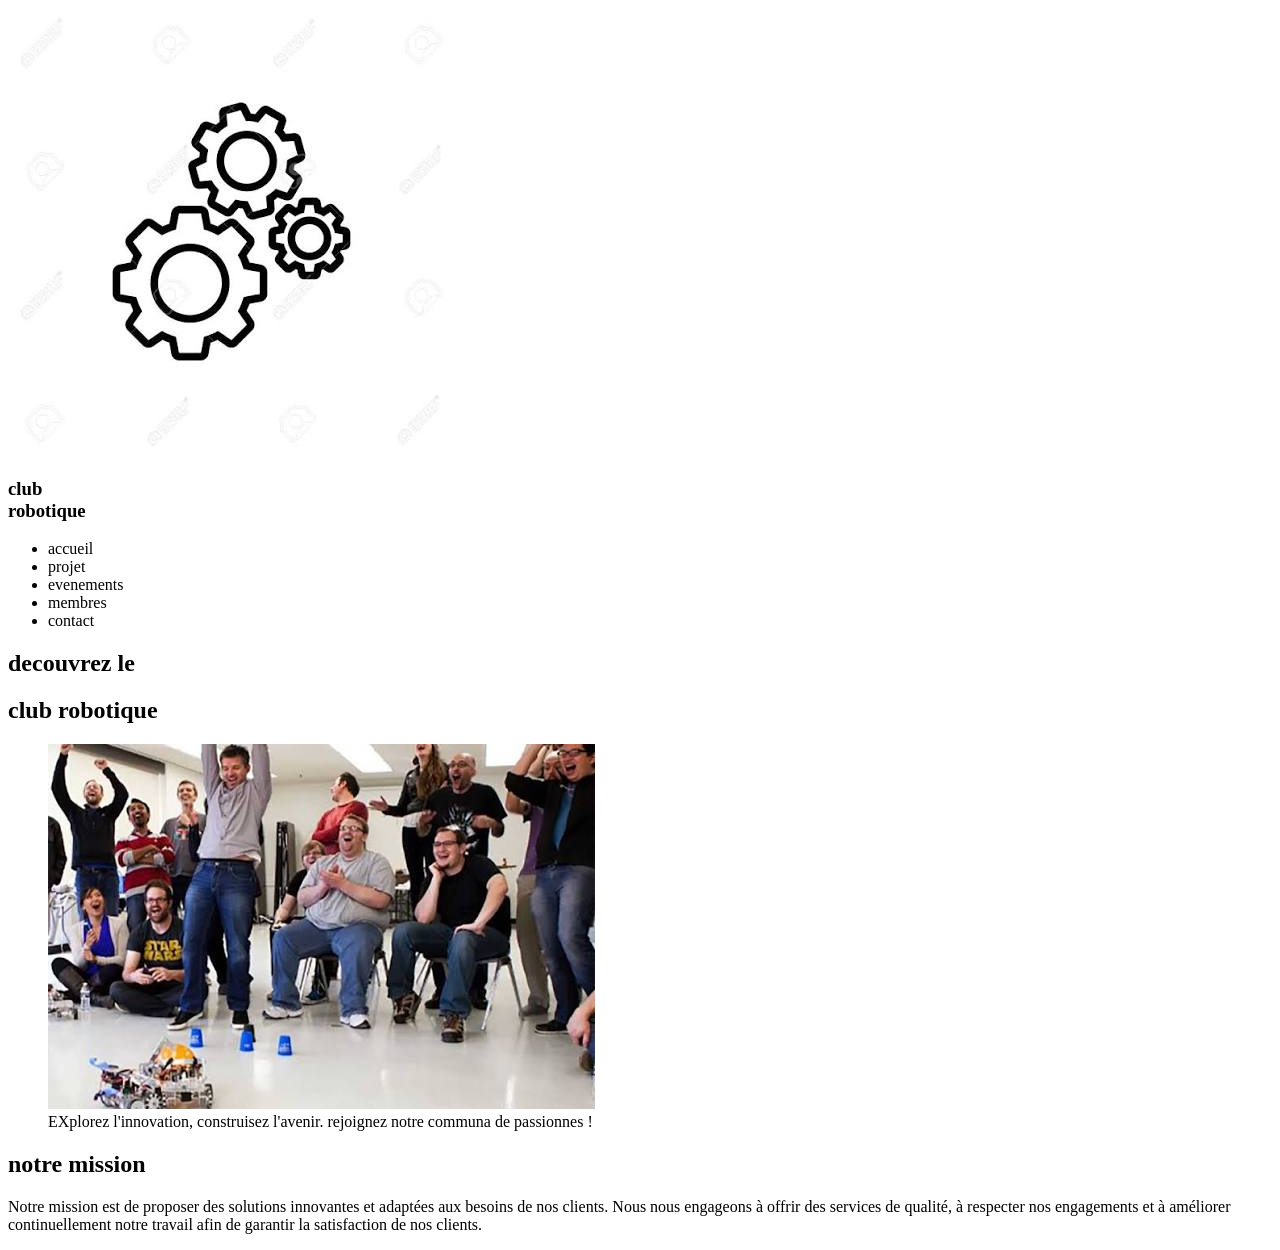
==== index.html @ 6a95b041 "first commit" ====
<!DOCTYPE html>
<html lang="en">
  <head>
    <meta charset="UTF-8" />
    <meta http-equiv="X-UA-Compatible" content="IE=edge" />
    <meta name="viewport" content="width=device-width, initial-scale=1.0" />
    <title>group robotique</title>
    <link rel="stylesheet" href="style.css" />
  </head>
  <body>
    <header>
      <img src="images/tp2_n1_images.jpg" alt="">
      <h3>club <br>robotique</h3>
    </header>
    <nav>
      <ul>
        <li><a>accuei</a>l</li>
        <li><a>projet</a></li>
        <li><a>evenements</a></li>
        <li><a>membres</a></li>
        <li><a>contact</a></li>
      </ul>
    </nav>
    <aside>
      <h1>decouvrez le</h1>
      <h1>club robotique</h1>
      <figure>
        <img src="images/tp2_n2_images.jpg" alt="" >
        <figcaption align="justify">EXplorez l'innovation, construisez l'avenir. rejoignez notre communa de passionnes !</figcaption>
      </figure>
      <h2>notre mission</h2>
      <p>Notre mission est de proposer des solutions innovantes et adaptées aux besoins de nos clients. Nous nous engageons à offrir des services de qualité, à respecter nos engagements et à améliorer continuellement notre travail afin de garantir la satisfaction de nos clients.</p>
    </aside>
    <main>
      
    </main>
    <footer>

    </footer>
  </body>
</html>
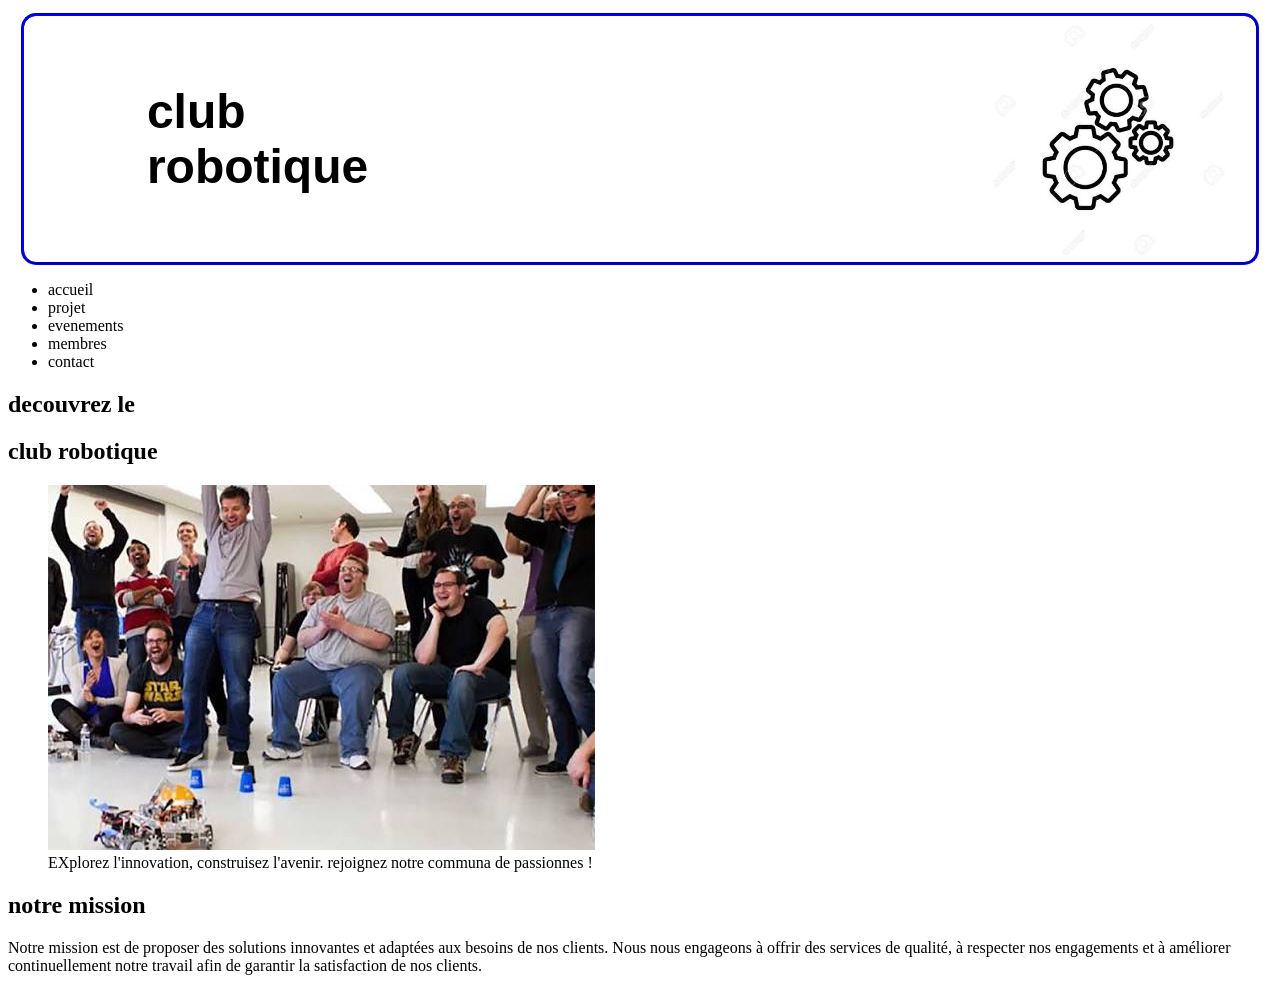
==== commit f144e9b0: "first commit" ====
--- a/index.html
+++ b/index.html
@@ -9,8 +9,8 @@
   </head>
   <body>
     <header>
-      <img src="images/tp2_n1_images.jpg" alt="">
-      <h3>club <br>robotique</h3>
+      <h3 id="txt1">club <br>robotique</h3>
+      <img src="images/tp2_n1_images.jpg" alt="" id="img1">
     </header>
     <nav>
       <ul>
@@ -25,7 +25,7 @@
       <h1>decouvrez le</h1>
       <h1>club robotique</h1>
       <figure>
-        <img src="images/tp2_n2_images.jpg" alt="" >
+        <img src="images/tp2_n2_images.jpg" alt="" id="img2" >
         <figcaption align="justify">EXplorez l'innovation, construisez l'avenir. rejoignez notre communa de passionnes !</figcaption>
       </figure>
       <h2>notre mission</h2>
--- a/style.css
+++ b/style.css
@@ -0,0 +1,35 @@
+#img1{
+    width: 20%;
+    border-radius: 100%;
+    margin-left: 50%;
+}
+#txt1{
+    display:flex;
+    font-family: 'Trebuchet MS', 'Lucida Sans Unicode', 'Lucida Grande', 'Lucida Sans', Arial, sans-serif;
+    font-size: 2pm;
+    margin-left: 10%;
+    align-items: center;
+    font-size: 3em;
+}
+header{
+    margin: 1%;
+    display:flex;
+    border-radius: 15px;
+    border-style:groove;
+    border-width: 4%;
+    border-color: blue;
+    animation-duration: 1s;
+    animation-name: tp1;
+    animation-iteration-count: infinite;
+}
+@keyframes tp1 {
+    0%{background: linear-gradient(to right, green, blue, red );}
+    33%{background: linear-gradient(to right, red, blue, green);}
+    66%{background: linear-gradient(to right, green, red,blue );}
+    100%{background: linear-gradient(to right, green, blue, red );}
+}
+nav{
+}
+body{
+    background-color: #FFF;
+}
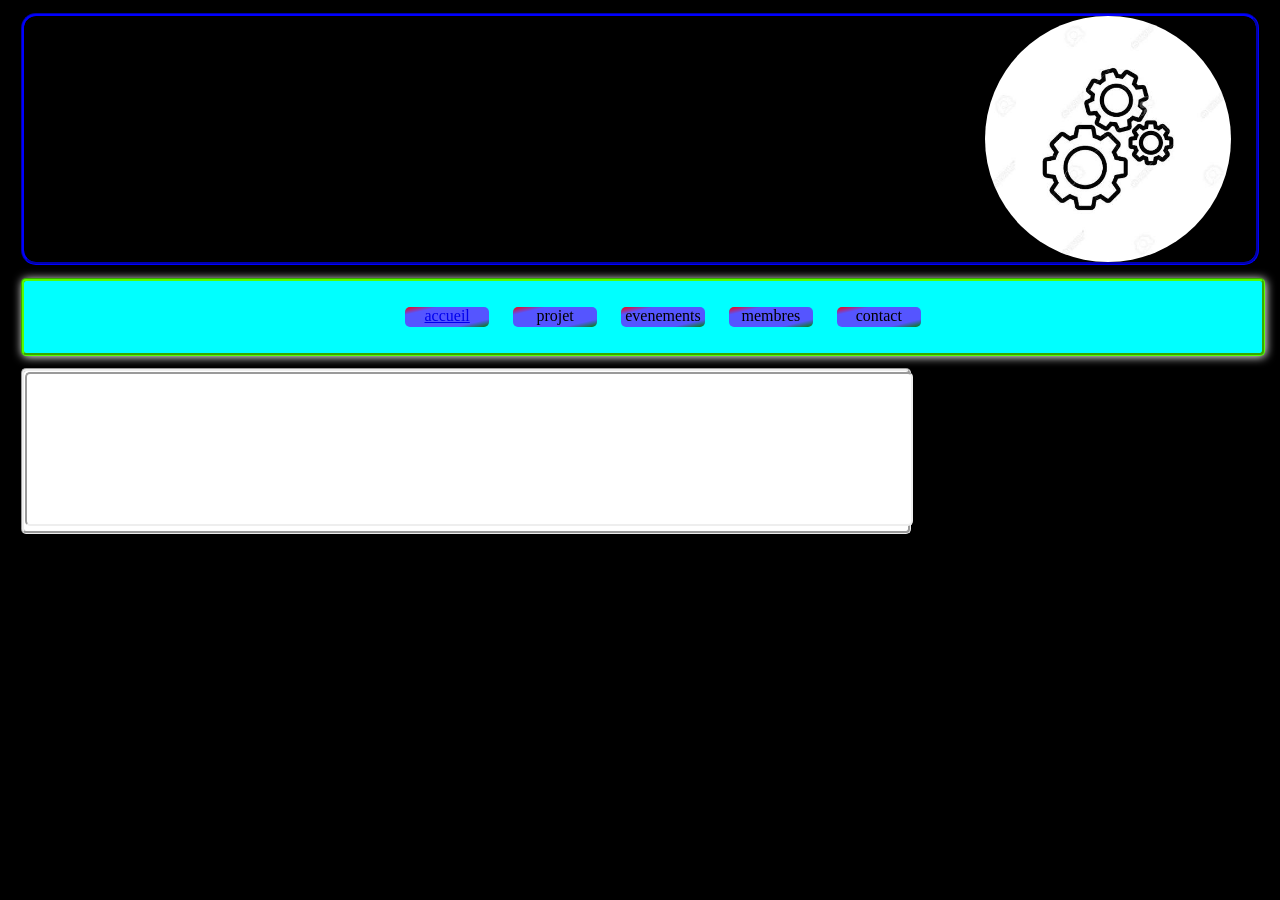
==== commit db2a8dc1: "first commit" ====
--- a/index.html
+++ b/index.html
@@ -13,29 +13,26 @@
       <img src="images/tp2_n1_images.jpg" alt="" id="img1">
     </header>
     <nav>
+      <center>
       <ul>
-        <li><a>accuei</a>l</li>
-        <li><a>projet</a></li>
-        <li><a>evenements</a></li>
-        <li><a>membres</a></li>
-        <li><a>contact</a></li>
+        <li><a target="pg1" href="accuei.html">accueil</a></li>
+        <li><a target="pg1">projet</a></li>
+        <li><a target="pg1">evenements</a></li>
+        <li><a target="pg1">membres</a></li>
+        <li><a target="pg1">contact</a></li>
       </ul>
+      </center>
     </nav>
+    <div>
     <aside>
-      <h1>decouvrez le</h1>
-      <h1>club robotique</h1>
-      <figure>
-        <img src="images/tp2_n2_images.jpg" alt="" id="img2" >
-        <figcaption align="justify">EXplorez l'innovation, construisez l'avenir. rejoignez notre communa de passionnes !</figcaption>
-      </figure>
-      <h2>notre mission</h2>
-      <p>Notre mission est de proposer des solutions innovantes et adaptées aux besoins de nos clients. Nous nous engageons à offrir des services de qualité, à respecter nos engagements et à améliorer continuellement notre travail afin de garantir la satisfaction de nos clients.</p>
+      <iframe name="pg1"></iframe>
     </aside>
     <main>
       
     </main>
+    </div>
     <footer>
-
+      <h4>yosri hsouna 51******</h4>
     </footer>
   </body>
 </html>
--- a/style.css
+++ b/style.css
@@ -31,5 +31,48 @@
 nav{
 }
 body{
-    background-color: #FFF;
-}+    background-color: rgb(0, 0, 0);
+}
+li{
+    display: inline-block;
+    background: linear-gradient(to bottom right, red, transparent 20%),
+               linear-gradient(to top left, green, transparent 20%);
+    background-color: rgb(85, 85, 255);
+    width: 7%;
+    height: 20px;
+    align-items: center;
+    border-radius: 5px;
+    margin: 10px;
+}
+nav{
+    background-color: aqua;
+    grid-template: max-content;
+    width: 98%;
+    margin: 1%;
+    border-style: groove;
+    border-color: rgb(85, 252, 1);
+    border-radius: 5px;
+    box-shadow: 1px 1px 10px #ffffff;
+}
+aside{
+    border-style: groove;
+    border-color: rgb(#FFFFFF);
+    border-radius: 5px;
+    background-color: #ffffff;
+    margin: 1%;
+    width: 70%;
+    
+}
+iframe{
+    width: 100%;
+    height: 100%;
+    background-color: #ffffff;
+    margin: 1px;
+    border-radius: 5px;
+}
+main{
+    width: 20%;
+}
+div{
+    display: inline;
+}
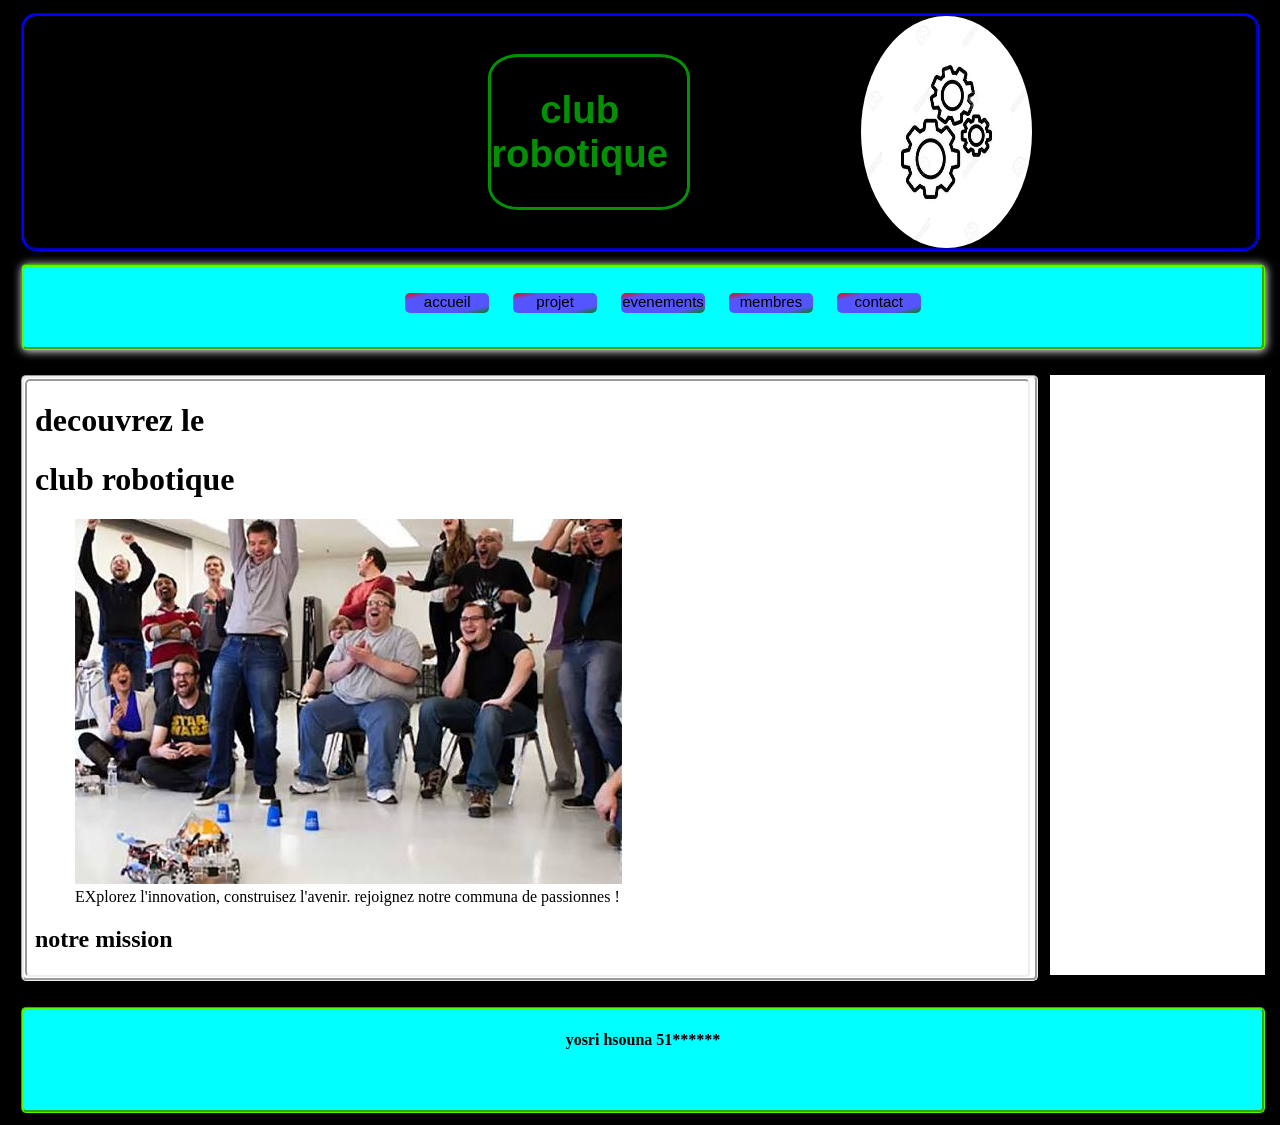
==== commit 2c49e043: "first commit" ====
--- a/index.html
+++ b/index.html
@@ -25,7 +25,7 @@
     </nav>
     <div>
     <aside>
-      <iframe name="pg1"></iframe>
+      <iframe src="accuei.html" name="pg1"></iframe>
     </aside>
     <main>
       
--- a/style.css
+++ b/style.css
@@ -1,15 +1,20 @@
 #img1{
     width: 20%;
     border-radius: 100%;
-    margin-left: 50%;
+    margin-left: 20%;
 }
 #txt1{
+    width: 23%;
     display:flex;
     font-family: 'Trebuchet MS', 'Lucida Sans Unicode', 'Lucida Grande', 'Lucida Sans', Arial, sans-serif;
-    font-size: 2pm;
     margin-left: 10%;
     align-items: center;
-    font-size: 3em;
+    font-size:3vw;
+    border: 3px solid rgb(4, 144, 4);
+    border-radius: 15%;
+    text-align: center;
+    height: 150px;
+    color: rgb(4, 144, 4);
 }
 header{
     margin: 1%;
@@ -21,6 +26,7 @@
     animation-duration: 1s;
     animation-name: tp1;
     animation-iteration-count: infinite;
+    padding-left: 30%;
 }
 @keyframes tp1 {
     0%{background: linear-gradient(to right, green, blue, red );}
@@ -44,11 +50,24 @@
     border-radius: 5px;
     margin: 10px;
 }
+a{
+    text-decoration: none;
+    font-family: 'Segoe UI', Tahoma, Geneva, Verdana, sans-serif;
+    font-size: 15px;
+    color: black;
+}
+li:hover{
+    background-color: rgb(52, 95, 95);
+    
+}
+a:hover{
+    font-size: 90%;
+}
 nav{
     background-color: aqua;
-    grid-template: max-content;
     width: 98%;
     margin: 1%;
+    height: 80px;
     border-style: groove;
     border-color: rgb(85, 252, 1);
     border-radius: 5px;
@@ -60,19 +79,32 @@
     border-radius: 5px;
     background-color: #ffffff;
     margin: 1%;
-    width: 70%;
-    
+    width: 80%;
+    height:600px;
 }
 iframe{
-    width: 100%;
-    height: 100%;
+    width: 99%;
+    height: 99%;
     background-color: #ffffff;
     margin: 1px;
     border-radius: 5px;
 }
+div{
+    display: flex;
+}
 main{
-    width: 20%;
+    width: 17%;
+    background-color: #ffffff;
+    height: 600px;
+    margin-top: 1%;
 }
-div{
-    display: inline;
+footer{
+    background-color: aqua;
+    width: 98%;
+    margin: 1%;
+    border-style: groove;
+    border-color: rgb(85, 252, 1);
+    border-radius: 5px;
+    height: 100px;
+    text-align: center;
 }
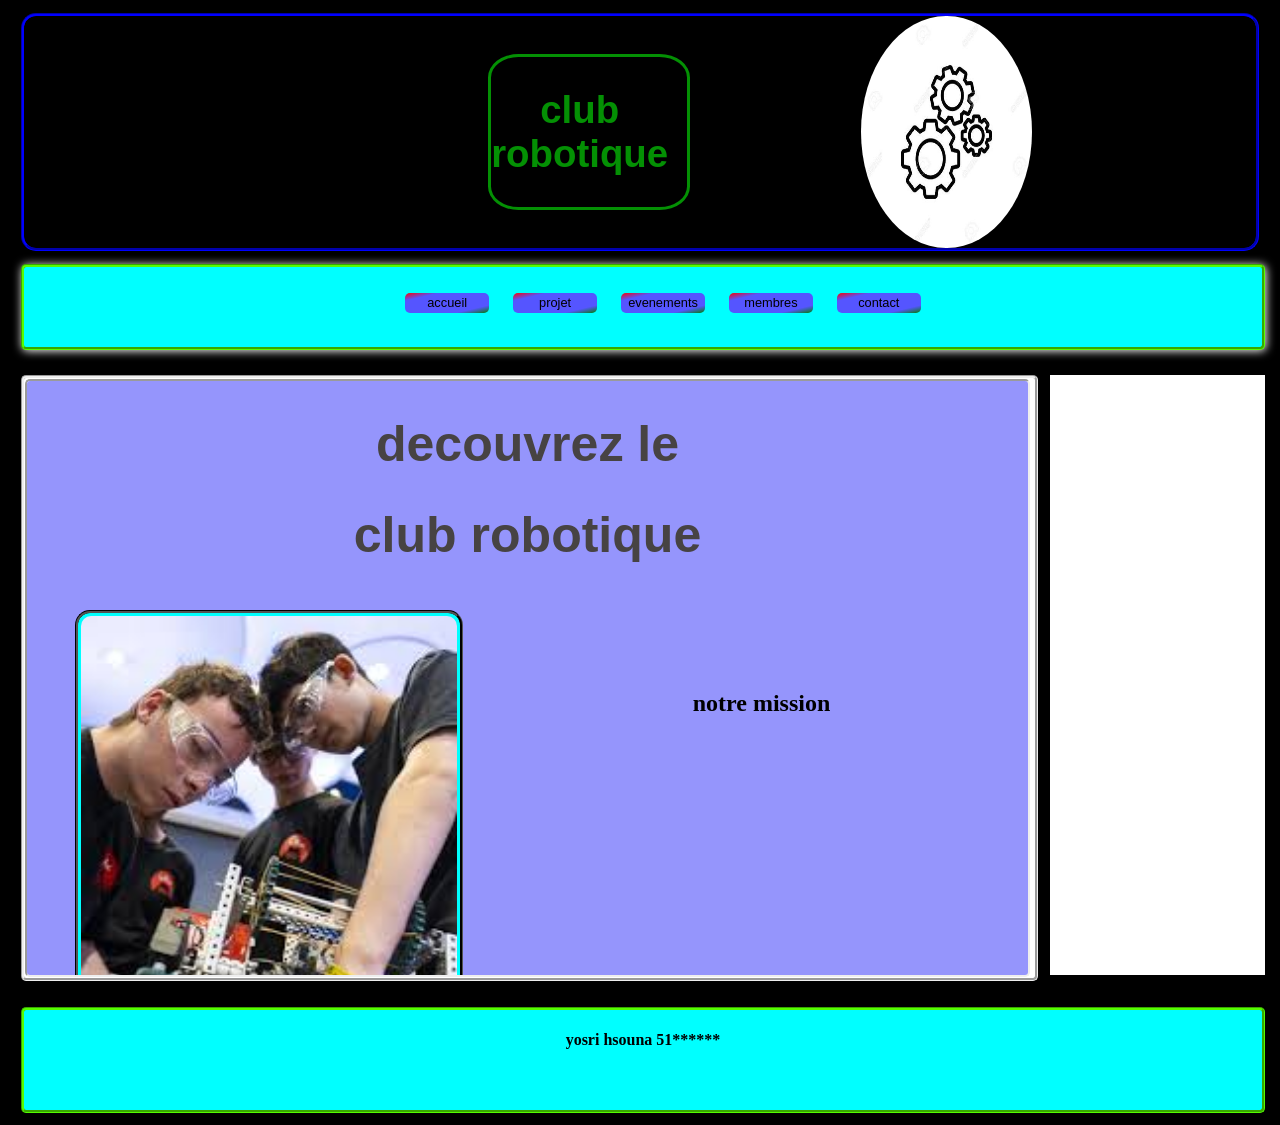
==== commit f2f8193e: "first commit" ====
--- a/index.html
+++ b/index.html
@@ -16,7 +16,7 @@
       <center>
       <ul>
         <li><a target="pg1" href="accuei.html">accueil</a></li>
-        <li><a target="pg1">projet</a></li>
+        <li><a target="pg1" href="projat.html">projet</a></li>
         <li><a target="pg1">evenements</a></li>
         <li><a target="pg1">membres</a></li>
         <li><a target="pg1">contact</a></li>
--- a/style.css
+++ b/style.css
@@ -34,8 +34,6 @@
     66%{background: linear-gradient(to right, green, red,blue );}
     100%{background: linear-gradient(to right, green, blue, red );}
 }
-nav{
-}
 body{
     background-color: rgb(0, 0, 0);
 }
@@ -53,7 +51,7 @@
 a{
     text-decoration: none;
     font-family: 'Segoe UI', Tahoma, Geneva, Verdana, sans-serif;
-    font-size: 15px;
+    font-size: 1vw;
     color: black;
 }
 li:hover{
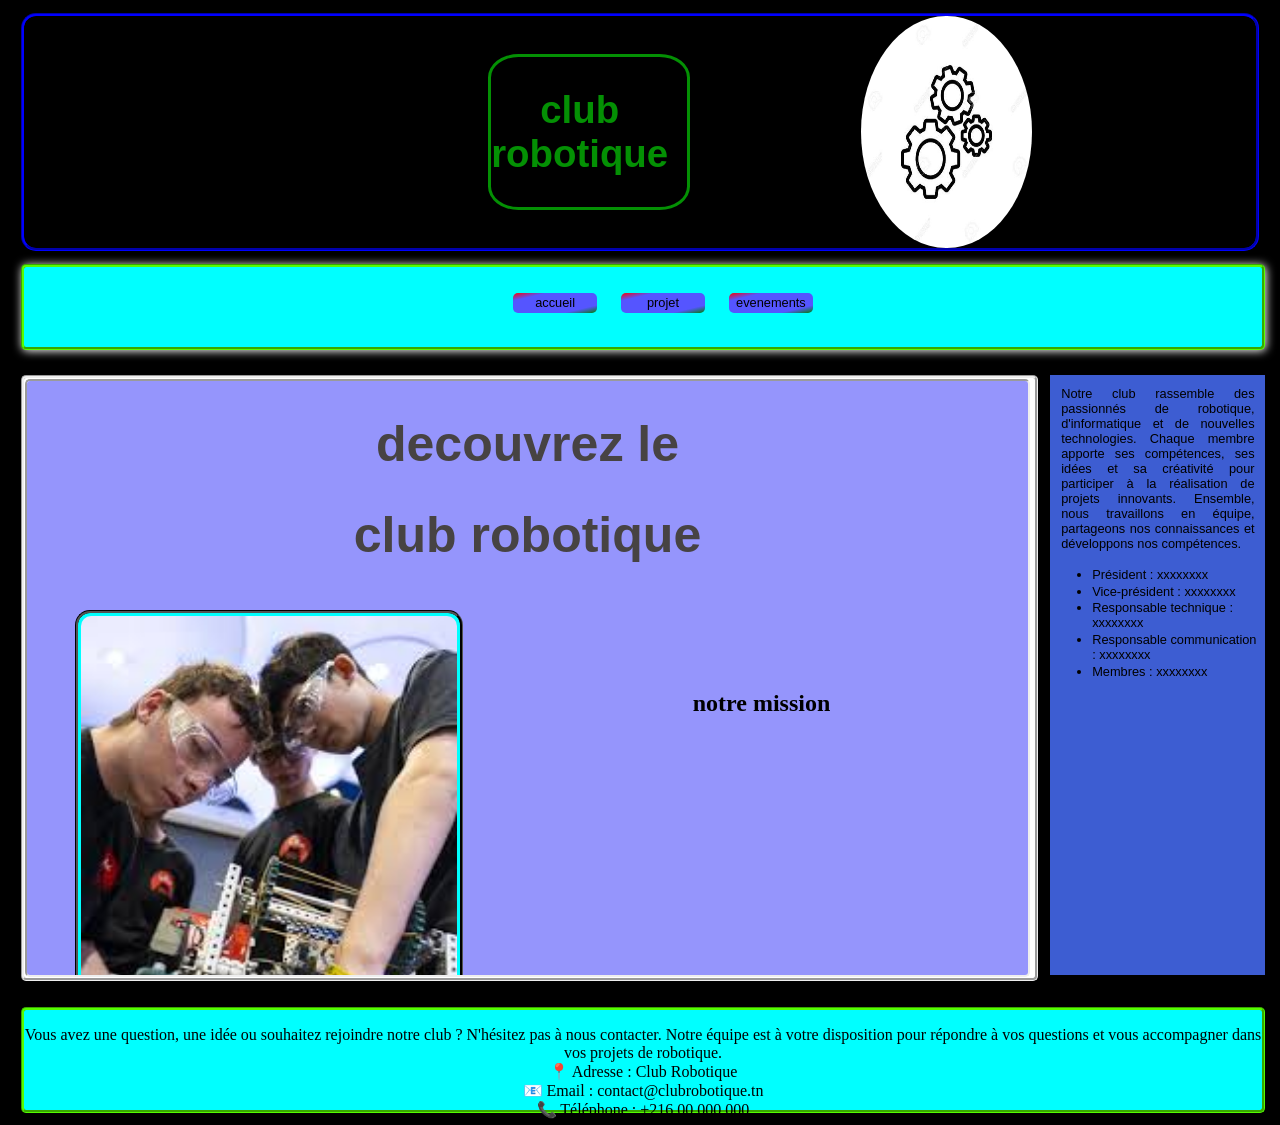
==== commit 215bb3ef: "first commit" ====
--- a/index.html
+++ b/index.html
@@ -15,11 +15,9 @@
     <nav>
       <center>
       <ul>
-        <li><a target="pg1" href="accuei.html">accueil</a></li>
-        <li><a target="pg1" href="projat.html">projet</a></li>
-        <li><a target="pg1">evenements</a></li>
-        <li><a target="pg1">membres</a></li>
-        <li><a target="pg1">contact</a></li>
+        <li class="li"><a target="pg1" href="accuei.html">accueil</a></li>
+        <li class="li"><a target="pg1" href="projat.html">projet</a></li>
+        <li class="li"><a target="pg1" href="evenements.html">evenements</a></li>
       </ul>
       </center>
     </nav>
@@ -28,11 +26,24 @@
       <iframe src="accuei.html" name="pg1"></iframe>
     </aside>
     <main>
-      
+      <p id="p1">
+        Notre club rassemble des passionnés de robotique, d'informatique et de nouvelles technologies. Chaque membre apporte ses compétences, ses idées et sa créativité pour participer à la réalisation de projets innovants. Ensemble, nous travaillons en équipe, partageons nos connaissances et développons nos compétences.
+      </p>
+      <ul id="ul">
+        <li class="li2">Président                 : xxxxxxxx</li>
+        <li class="li2">Vice-président            : xxxxxxxx</li>
+        <li class="li2">Responsable technique     : xxxxxxxx</li>
+        <li class="li2">Responsable communication : xxxxxxxx</li>
+        <li class="li2">Membres                   : xxxxxxxx</li>
+      </ul>
     </main>
     </div>
     <footer>
-      <h4>yosri hsouna 51******</h4>
+      <p>Vous avez une question, une idée ou souhaitez rejoindre notre club ? N'hésitez pas à nous contacter. Notre équipe est à votre disposition pour répondre à vos questions et vous accompagner dans vos projets de robotique.
+
+      <br>  📍 Adresse : Club Robotique
+      <br>  📧 Email : contact@clubrobotique.tn
+      <br>  📞 Téléphone : +216 00 000 000</p>
     </footer>
   </body>
 </html>
--- a/style.css
+++ b/style.css
@@ -37,7 +37,7 @@
 body{
     background-color: rgb(0, 0, 0);
 }
-li{
+.li{
     display: inline-block;
     background: linear-gradient(to bottom right, red, transparent 20%),
                linear-gradient(to top left, green, transparent 20%);
@@ -54,7 +54,7 @@
     font-size: 1vw;
     color: black;
 }
-li:hover{
+.li:hover{
     background-color: rgb(52, 95, 95);
     
 }
@@ -92,7 +92,7 @@
 }
 main{
     width: 17%;
-    background-color: #ffffff;
+    background-color: #3d5dd2;
     height: 600px;
     margin-top: 1%;
 }
@@ -106,3 +106,17 @@
     height: 100px;
     text-align: center;
 }
+.ul{
+    margin: 20%;
+}
+.li2{
+    margin: 1%;
+    font-size: 1vw;
+    font-family: 'Segoe UI', Tahoma, Geneva, Verdana, sans-serif;
+}
+#p1{
+    margin: 5%;
+    font-size: 1vw;
+    font-family: 'Segoe UI', Tahoma, Geneva, Verdana, sans-serif;
+    text-align: justify;
+}
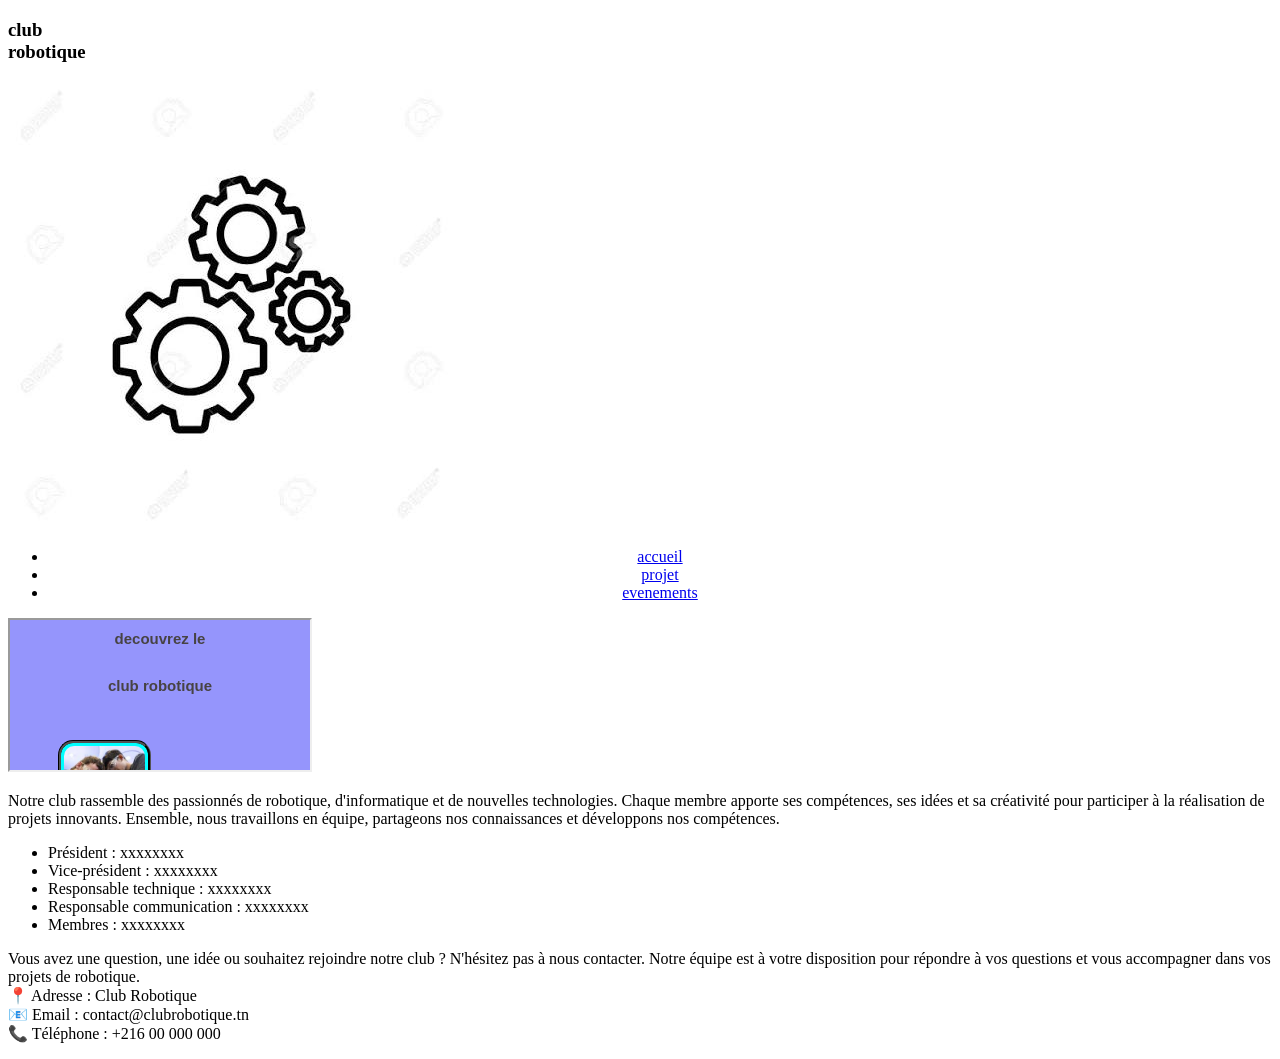
==== commit 5ffd111c: "first commit" ====
--- a/index.html
+++ b/index.html
@@ -5,7 +5,7 @@
     <meta http-equiv="X-UA-Compatible" content="IE=edge" />
     <meta name="viewport" content="width=device-width, initial-scale=1.0" />
     <title>group robotique</title>
-    <link rel="stylesheet" href="style.css" />
+    <link rel="stylesheet" href="style.pc.css" />
   </head>
   <body>
     <header>
@@ -15,9 +15,9 @@
     <nav>
       <center>
       <ul>
-        <li class="li"><a target="pg1" href="accuei.html">accueil</a></li>
-        <li class="li"><a target="pg1" href="projat.html">projet</a></li>
-        <li class="li"><a target="pg1" href="evenements.html">evenements</a></li>
+        <li class="li"><a target="pg1" href="page/accuei.html">accueil</a></li>
+        <li class="li"><a target="pg1" href="page/projat.html">projet</a></li>
+        <li class="li"><a target="pg1" href="page/evenements.html">evenements</a></li>
       </ul>
       </center>
     </nav>
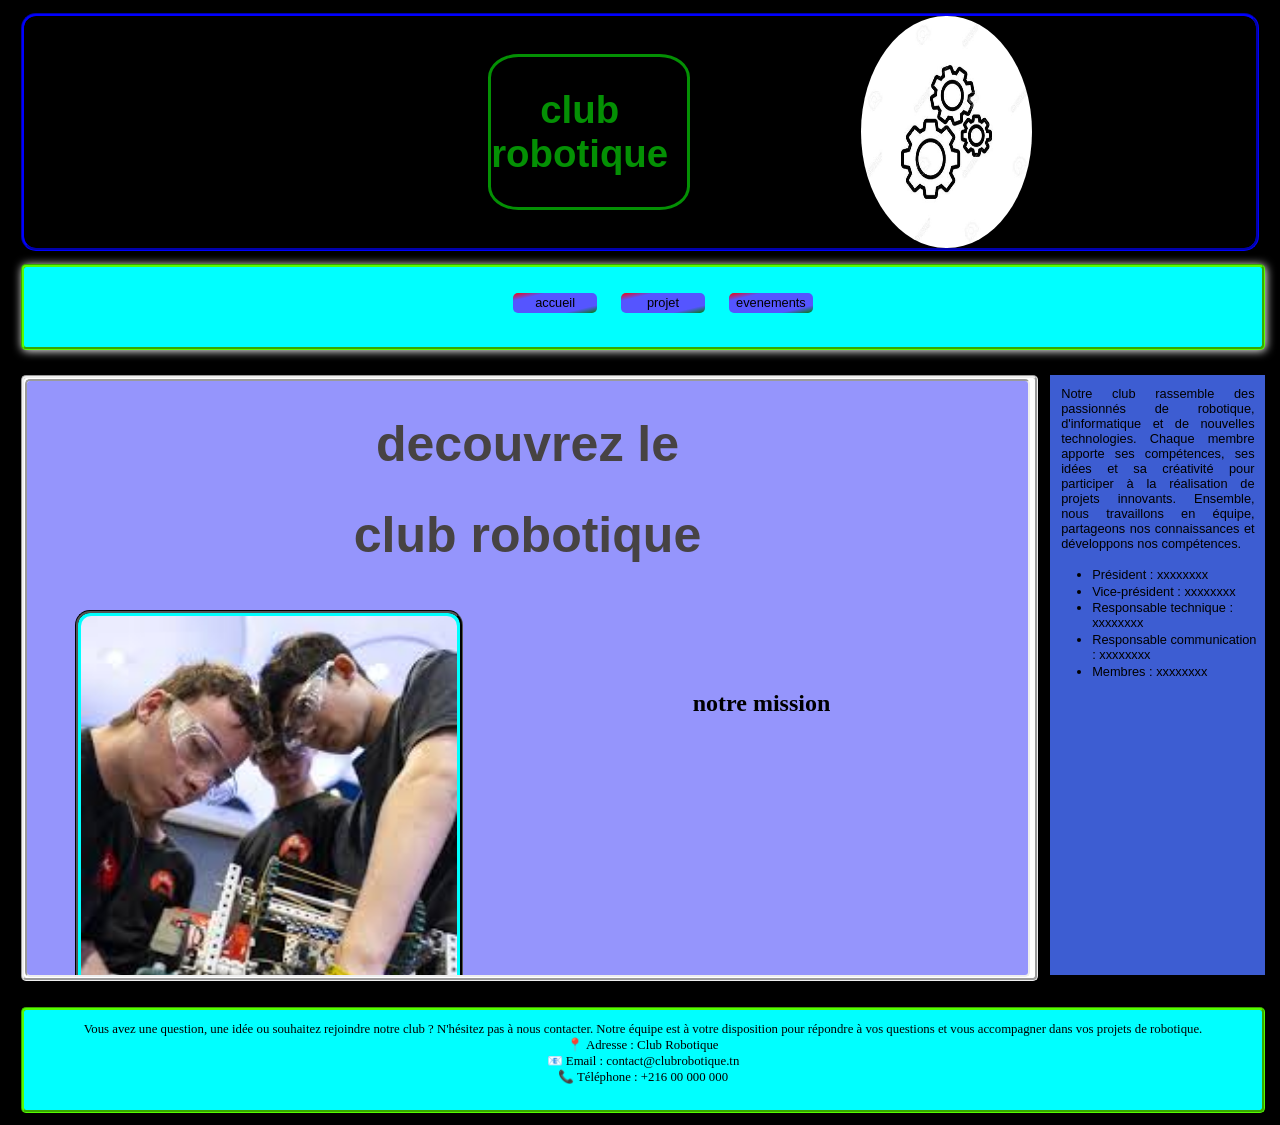
==== commit 1530368c: "first commit" ====
--- a/index.html
+++ b/index.html
@@ -5,7 +5,8 @@
     <meta http-equiv="X-UA-Compatible" content="IE=edge" />
     <meta name="viewport" content="width=device-width, initial-scale=1.0" />
     <title>group robotique</title>
-    <link rel="stylesheet" href="style.pc.css" />
+    <link rel="stylesheet" href="style/style.pc.css" media="screen and (min-width: 769px)">
+    <link rel="stylesheet" href="style/style.mobile.css" media="screen and (max-width: 768px)">
   </head>
   <body>
     <header>
@@ -23,7 +24,7 @@
     </nav>
     <div>
     <aside>
-      <iframe src="accuei.html" name="pg1"></iframe>
+      <iframe src="page/accuei.html" name="pg1"></iframe>
     </aside>
     <main>
       <p id="p1">
@@ -39,7 +40,7 @@
     </main>
     </div>
     <footer>
-      <p>Vous avez une question, une idée ou souhaitez rejoindre notre club ? N'hésitez pas à nous contacter. Notre équipe est à votre disposition pour répondre à vos questions et vous accompagner dans vos projets de robotique.
+      <p id="p2">Vous avez une question, une idée ou souhaitez rejoindre notre club ? N'hésitez pas à nous contacter. Notre équipe est à votre disposition pour répondre à vos questions et vous accompagner dans vos projets de robotique.
 
       <br>  📍 Adresse : Club Robotique
       <br>  📧 Email : contact@clubrobotique.tn
--- a/style/style.pc.css
+++ b/style/style.pc.css
@@ -0,0 +1,126 @@
+#img1{
+    width: 20%;
+    border-radius: 100%;
+    margin-left: 20%;
+}
+#txt1{
+    width: 23%;
+    display:flex;
+    font-family: 'Trebuchet MS', 'Lucida Sans Unicode', 'Lucida Grande', 'Lucida Sans', Arial, sans-serif;
+    margin-left: 10%;
+    align-items: center;
+    font-size:3vw;
+    border: 3px solid rgb(4, 144, 4);
+    border-radius: 15%;
+    text-align: center;
+    height: 150px;
+    color: rgb(4, 144, 4);
+}
+header{
+    margin: 1%;
+    display:flex;
+    border-radius: 15px;
+    border-style:groove;
+    border-width: 4%;
+    border-color: blue;
+    animation-duration: 1s;
+    animation-name: tp1;
+    animation-iteration-count: infinite;
+    padding-left: 30%;
+}
+@keyframes tp1 {
+    0%{background: linear-gradient(to right, green, blue, red );}
+    33%{background: linear-gradient(to right, red, green, blue);}
+    66%{background: linear-gradient(to right, blue, red,green );}
+    100%{background: linear-gradient(to right, green, blue, red );}
+}
+body{
+    background-color: rgb(0, 0, 0);
+}
+.li{
+    display: inline-block;
+    background: linear-gradient(to bottom right, red, transparent 20%),
+               linear-gradient(to top left, green, transparent 20%);
+    background-color: rgb(85, 85, 255);
+    width: 7%;
+    height: 20px;
+    align-items: center;
+    border-radius: 5px;
+    margin: 10px;
+}
+a{
+    text-decoration: none;
+    font-family: 'Segoe UI', Tahoma, Geneva, Verdana, sans-serif;
+    font-size: 1vw;
+    color: black;
+}
+.li:hover{
+    background-color: rgb(52, 95, 95);
+    
+}
+a:hover{
+    font-size: 90%;
+}
+nav{
+    background-color: aqua;
+    width: 98%;
+    margin: 1%;
+    height: 80px;
+    border-style: groove;
+    border-color: rgb(85, 252, 1);
+    border-radius: 5px;
+    box-shadow: 1px 1px 10px #ffffff;
+}
+aside{
+    border-style: groove;
+    border-color: rgb(#FFFFFF);
+    border-radius: 5px;
+    background-color: #ffffff;
+    margin: 1%;
+    width: 80%;
+    height:600px;
+}
+iframe{
+    width: 99%;
+    height: 99%;
+    background-color: #ffffff;
+    margin: 1px;
+    border-radius: 5px;
+}
+div{
+    display: flex;
+}
+main{
+    width: 17%;
+    background-color: #3d5dd2;
+    height: 600px;
+    margin-top: 1%;
+}
+footer{
+    background-color: aqua;
+    width: 98%;
+    margin: 1%;
+    border-style: groove;
+    border-color: rgb(85, 252, 1);
+    border-radius: 5px;
+    height: 100px;
+    text-align: center;
+}
+.ul{
+    margin: 20%;
+}
+.li2{
+    margin: 1%;
+    font-size: 1vw;
+    font-family: 'Segoe UI', Tahoma, Geneva, Verdana, sans-serif;
+}
+#p1{
+    margin: 5%;
+    font-size: 1vw;
+    font-family: 'Segoe UI', Tahoma, Geneva, Verdana, sans-serif;
+    text-align: justify;
+}
+#p2{
+    margin: 1%;
+    font-size: 1vw;
+}
--- a/style/style.mobile.css
+++ b/style/style.mobile.css
@@ -0,0 +1,126 @@
+#img1{
+    width: 40%;
+    border-radius: 100%;
+    margin-left: 20%;
+}
+#txt1{
+    width: 45%;
+    display:flex;
+    font-family: 'Trebuchet MS', 'Lucida Sans Unicode', 'Lucida Grande', 'Lucida Sans', Arial, sans-serif;
+    margin-left: -30%;
+    align-items: center;
+    font-size:6vw;
+    border: 3px solid rgb(4, 144, 4);
+    border-radius: 15%;
+    text-align: center;
+    height: 150px;
+    color: rgb(4, 144, 4);
+}
+header{
+    margin: 1%;
+    display:flex;
+    border-radius: 15px;
+    border-style:groove;
+    border-width: 4%;
+    border-color: blue;
+    animation-duration: 1s;
+    animation-name: tp1;
+    animation-iteration-count: infinite;
+    padding-left: 30%;
+}
+@keyframes tp1 {
+    0%{background: linear-gradient(to right, green, blue, red );}
+    33%{background: linear-gradient(to right, red, green, blue);}
+    66%{background: linear-gradient(to right, blue, red,green );}
+    100%{background: linear-gradient(to right, green, blue, red );}
+}
+body{
+    background-color: rgb(0, 0, 0);
+}
+.li{
+    display: inline-block;
+    background: linear-gradient(to bottom right, red, transparent 20%),
+               linear-gradient(to top left, green, transparent 20%);
+    background-color: rgb(85, 85, 255);
+    width: 25%;
+    height: 40px;
+    align-items: center;
+    border-radius: 5px;
+    margin: 10px;
+}
+a{
+    text-decoration: none;
+    font-family: 'Segoe UI', Tahoma, Geneva, Verdana, sans-serif;
+    font-size: 4vw;
+    color: black;
+    width: 100px;
+    height: 40px;
+}
+.li:hover{
+    background-color: rgb(52, 95, 95);
+    
+}
+
+nav{
+    background-color: aqua;
+    width: 98%;
+    margin: 1%;
+    height: 80px;
+    border-style: groove;
+    border-color: rgb(85, 252, 1);
+    border-radius: 5px;
+    box-shadow: 1px 1px 10px #ffffff;
+}
+aside{
+    border-style: groove;
+    border-color: rgb(#FFFFFF);
+    border-radius: 5px;
+    background-color: #ffffff;
+    margin: 1%;
+    width: 98%;
+    height:600px;
+}
+iframe{
+    width: 99%;
+    height: 99%;
+    background-color: #ffffff;
+    margin: 1px;
+    border-radius: 5px;
+}
+main{
+    width: 98%;
+    background-color: #3d5dd2;
+    height: 420px;
+    margin-left:1%;
+    border-radius: 5px;
+    border-style: solid;
+    border-color: aqua;
+}
+footer{
+    background-color: aqua;
+    width: 98%;
+    margin: 1%;
+    border-style: groove;
+    border-color: rgb(85, 252, 1);
+    border-radius: 5px;
+    height: 200px;
+    text-align: center;
+}
+.ul{
+    margin: 20%;
+}
+.li2{
+    margin: 1%;
+    font-size: 3vw;
+    font-family: 'Segoe UI', Tahoma, Geneva, Verdana, sans-serif;
+}
+#p1{
+    margin: 5%;
+    font-size: 3.5vw;
+    font-family: 'Segoe UI', Tahoma, Geneva, Verdana, sans-serif;
+    text-align: justify;
+}
+#p2{
+    margin: 5%;
+    font-size: 3vw;
+}
